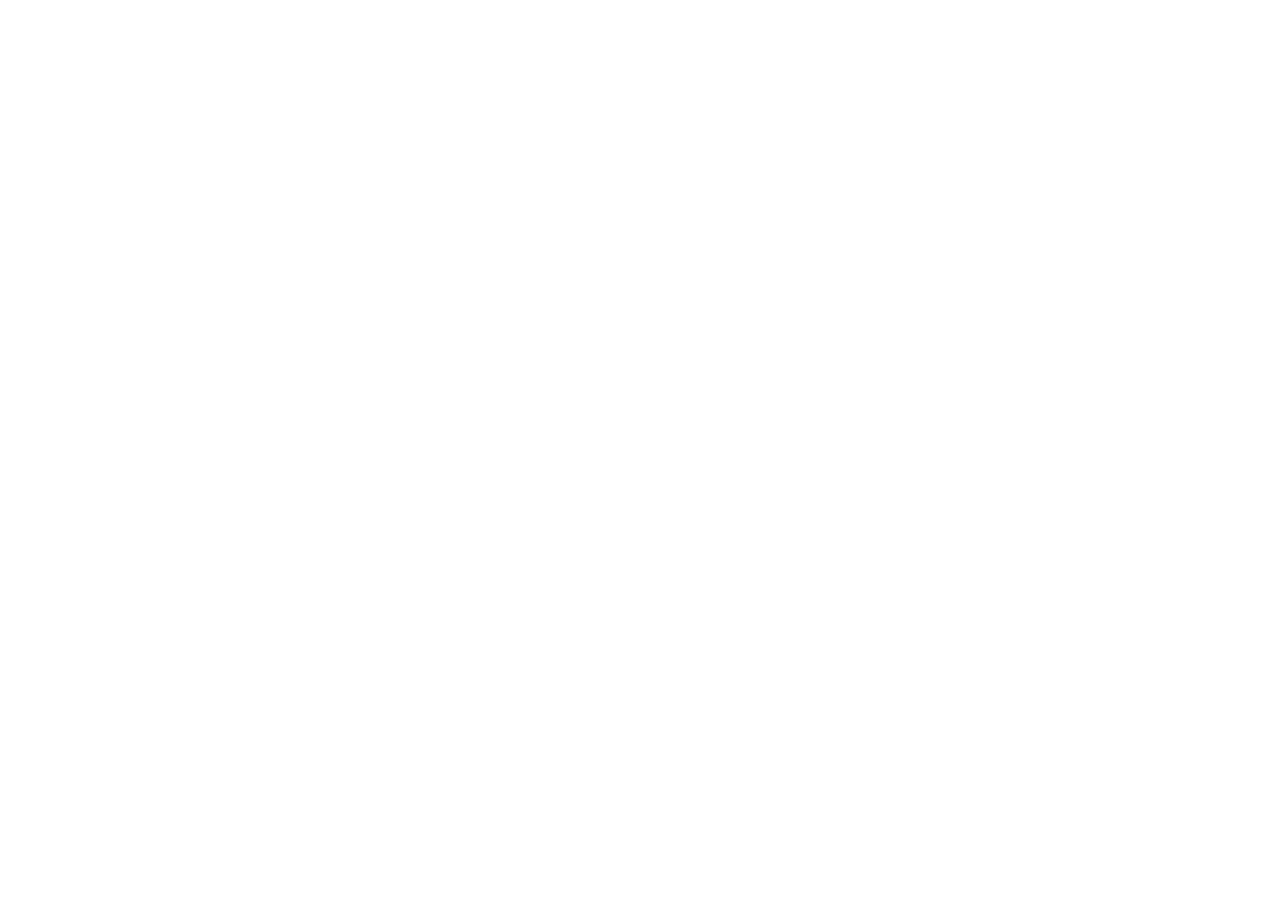
==== pages/info.html @ a9695b86 "i add the main page" ====
<!DOCTYPE html>
<html lang="en">
<head>
    <meta charset="UTF-8">
    <meta http-equiv="X-UA-Compatible" content="IE=edge">
    <meta name="viewport" content="width=device-width, initial-scale=1.0">
    <title>Document</title>
</head>
<body>
    
</body>
</html>
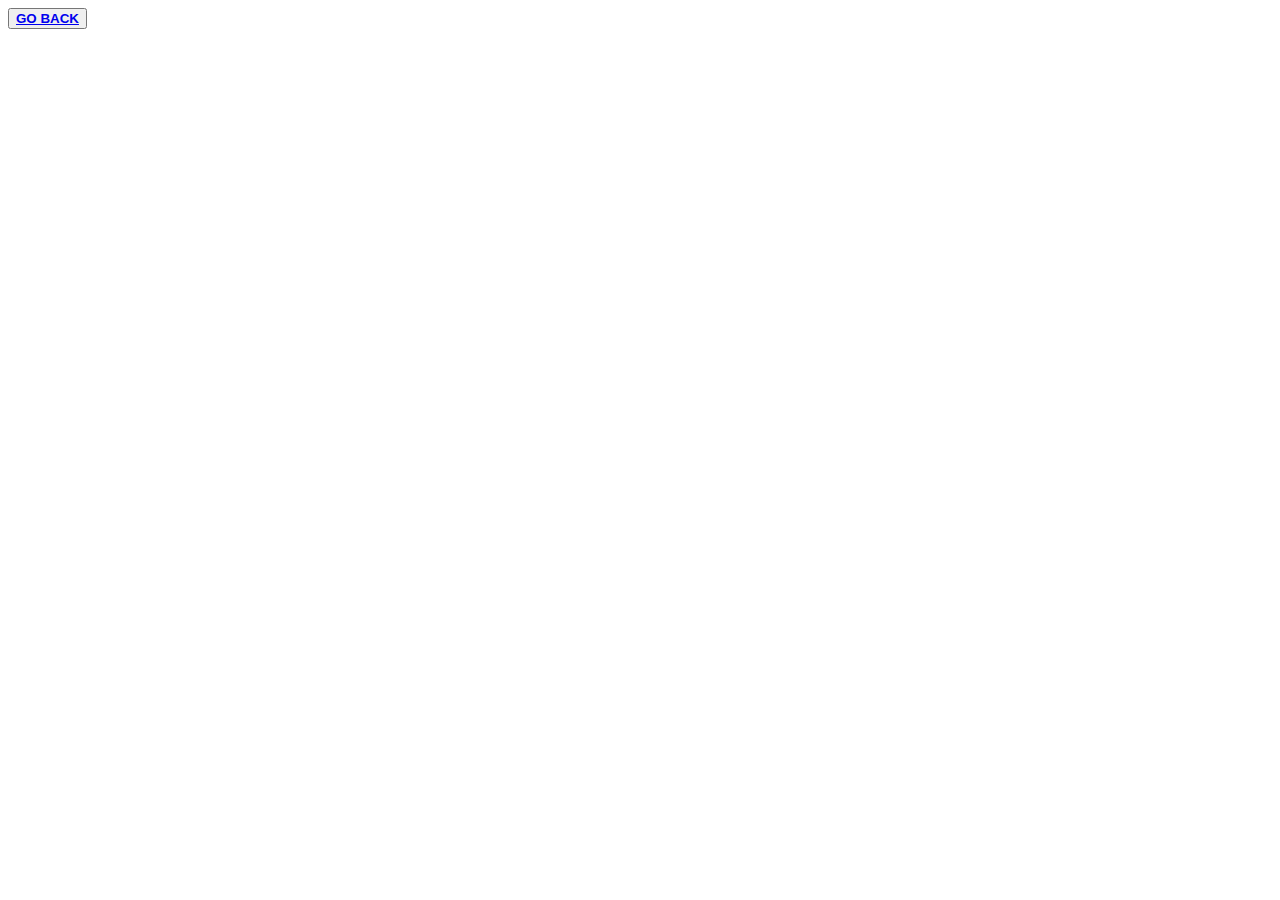
==== commit 8fce762f: "i add the click option and a new html page the info page" ====
--- a/pages/info.html
+++ b/pages/info.html
@@ -7,6 +7,7 @@
     <title>Document</title>
 </head>
 <body>
+<button><a href="../pages/mainpage.html"><strong>GO BACK</strong></a></button>
     
 </body>
 </html>